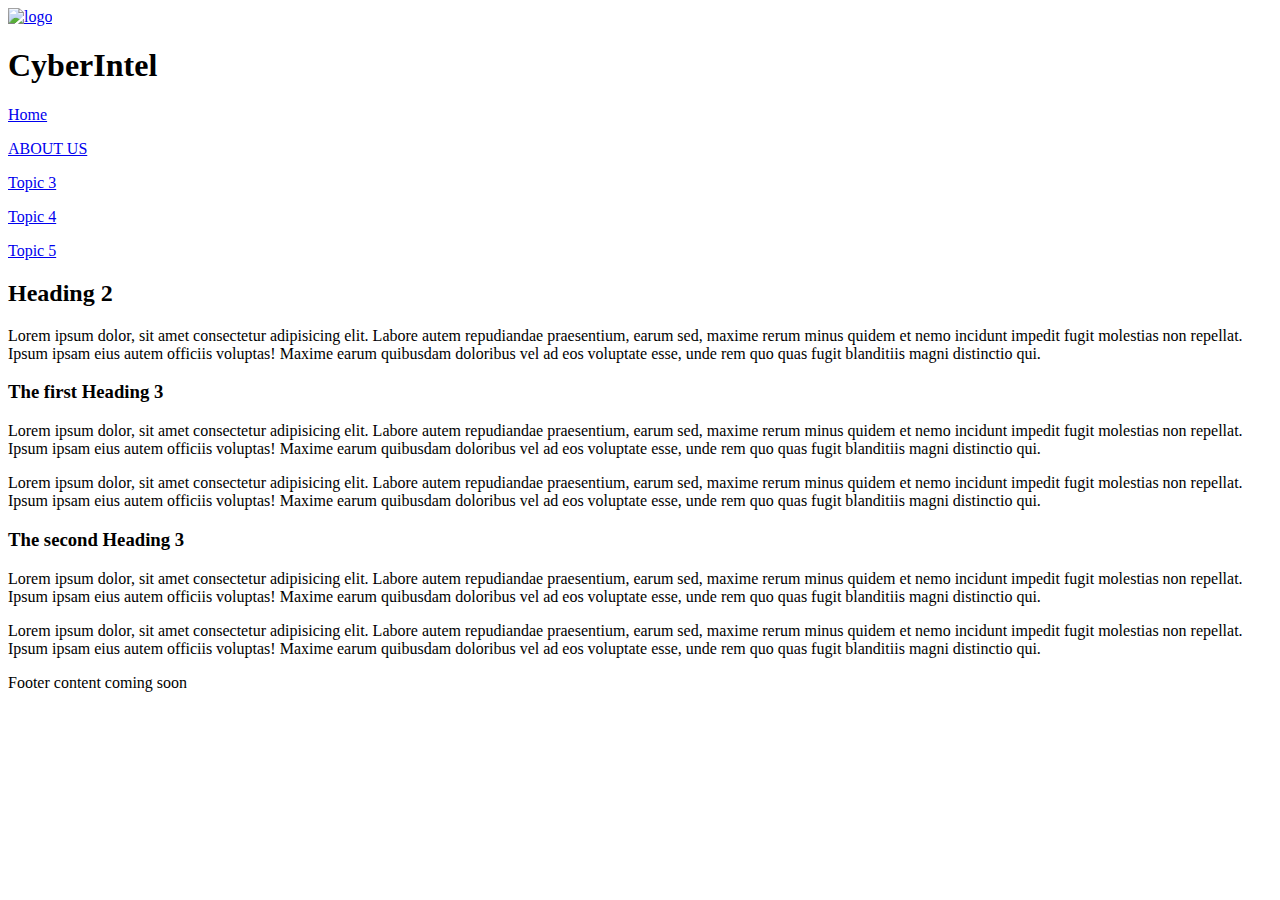
==== index.html @ 513bc344 "Create index.html" ====
<!doctype HTML> 
<html> 
<head> 
<meta charset="UTF-8">
<title> Chapter 2: Term Project</title>
<link rel="stylesheet" href="mystyles.css">
</head> 
<body> 
    <header>
       <a href="index.html"><img src="images/logo.png" width="100" alt="logo"></a>
        <h1>CyberIntel</h1> 
        <nav>
            <p>
                <a href="index.html">Home</a>
            </p>
            <p>
                <a href="about.html">ABOUT US</a>
            </p>
            <p>
                <a href="#">Topic 3</a>
            </p>
            <p>
                <a href="#">Topic 4</a>
            </p>
            <p>
                <a href="#">Topic 5</a>
            </p>
        </nav>
    </header>
        <main>   
            <article> 
                <h2>Heading 2</h2>
                <p> 
                    Lorem ipsum dolor, 
                    sit amet consectetur adipisicing elit. 
                    Labore autem repudiandae praesentium, 
                    earum sed, maxime rerum minus quidem et nemo incidunt impedit fugit molestias non repellat. 
                    Ipsum ipsam eius autem officiis voluptas! Maxime earum quibusdam doloribus vel ad eos voluptate esse, 
                    unde rem quo quas fugit blanditiis magni distinctio qui. 
                </p>
                <h3>The first Heading 3</h3>
                <p> 
                    Lorem ipsum dolor, 
                    sit amet consectetur adipisicing elit. 
                    Labore autem repudiandae praesentium, 
                    earum sed, maxime rerum minus quidem et nemo incidunt impedit fugit molestias non repellat. 
                    Ipsum ipsam eius autem officiis voluptas! Maxime earum quibusdam doloribus vel ad eos voluptate esse, 
                    unde rem quo quas fugit blanditiis magni distinctio qui. 
                </p>
                <p> 
                    Lorem ipsum dolor, 
                    sit amet consectetur adipisicing elit. 
                    Labore autem repudiandae praesentium, 
                    earum sed, maxime rerum minus quidem et nemo incidunt impedit fugit molestias non repellat. 
                    Ipsum ipsam eius autem officiis voluptas! Maxime earum quibusdam doloribus vel ad eos voluptate esse, 
                    unde rem quo quas fugit blanditiis magni distinctio qui. 
                </p>
                <h3>The second Heading 3</h3>
                <p> 
                    Lorem ipsum dolor, 
                    sit amet consectetur adipisicing elit. 
                    Labore autem repudiandae praesentium, 
                    earum sed, maxime rerum minus quidem et nemo incidunt impedit fugit molestias non repellat. 
                    Ipsum ipsam eius autem officiis voluptas! Maxime earum quibusdam doloribus vel ad eos voluptate esse, 
                    unde rem quo quas fugit blanditiis magni distinctio qui. 
                </p>
                <p> 
                    Lorem ipsum dolor, 
                    sit amet consectetur adipisicing elit. 
                    Labore autem repudiandae praesentium, 
                    earum sed, maxime rerum minus quidem et nemo incidunt impedit fugit molestias non repellat. 
                    Ipsum ipsam eius autem officiis voluptas! Maxime earum quibusdam doloribus vel ad eos voluptate esse, 
                    unde rem quo quas fugit blanditiis magni distinctio qui. 
                </p>
            </article>

        </main>
         
        <footer>
            <p>Footer content coming soon</p>
        </footer>
</body> 

</html>
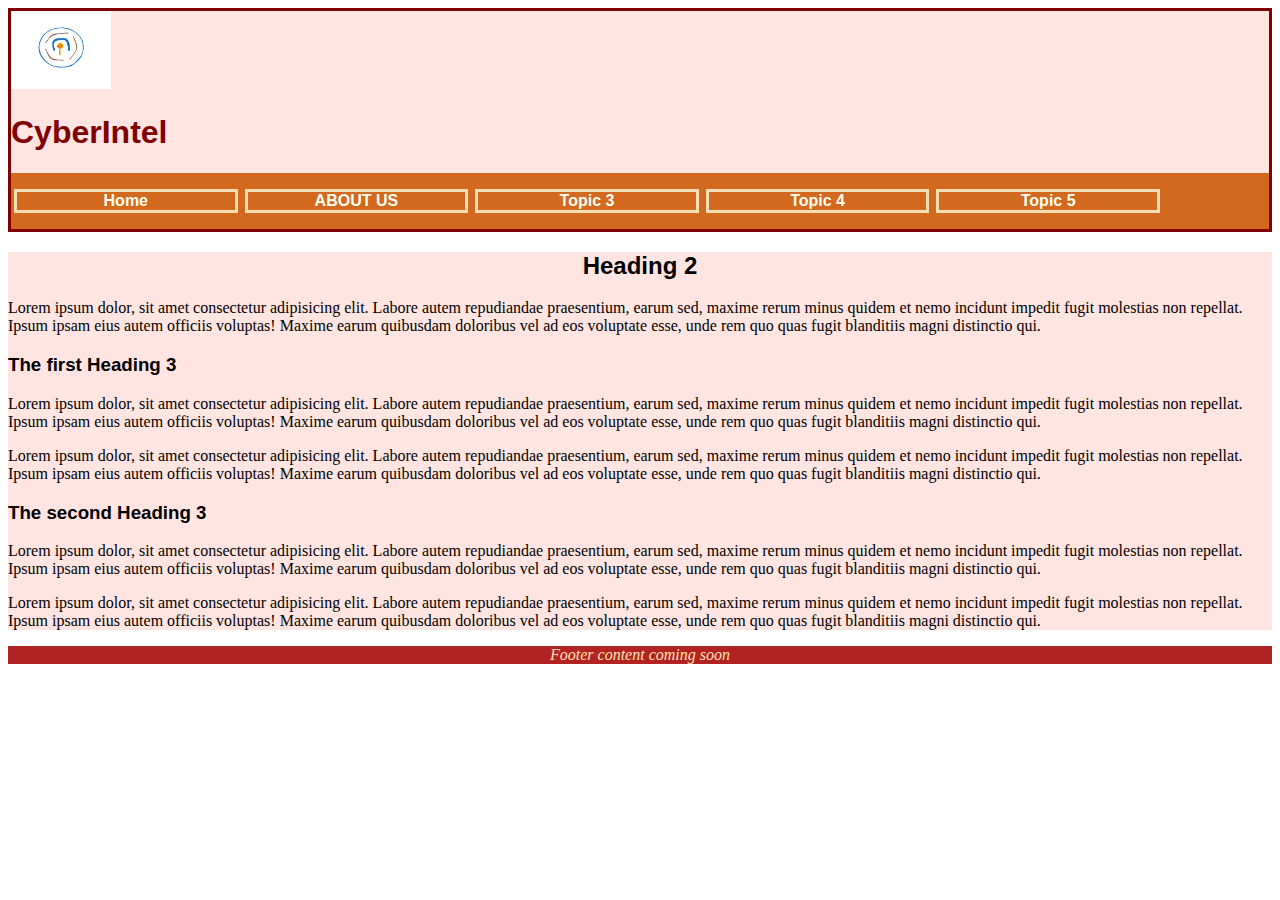
==== commit 35778c73: "updated chaper name" ====
--- a/index.html
+++ b/index.html
@@ -2,7 +2,7 @@
 <html> 
 <head> 
 <meta charset="UTF-8">
-<title> Chapter 2: Term Project</title>
+<title> Chapter 4: Term Project</title>
 <link rel="stylesheet" href="mystyles.css">
 </head> 
 <body> 
--- a/mystyles.css
+++ b/mystyles.css
@@ -0,0 +1,48 @@
+header {
+    background-color: mistyrose;
+    border:medium maroon solid;
+}
+header h1, header p {
+    color:maroon;
+    font-family: Arial, Helvetica, sans-serif;
+
+}
+nav {
+background-color: chocolate;
+
+}
+
+nav p{
+    border: medium wheat solid;
+    display: inline-block;
+    width:17vw;
+    min-width:85px;
+    text-align: center;
+    margin-left: 3px;
+}
+
+p a {
+    font-weight: bold;
+    color:ivory;
+    text-decoration: none;
+ 
+}
+
+main {
+    background-color: mistyrose;
+}
+main h2, main h3 {
+    font-family: Arial, Helvetica, sans-serif;
+}
+main h2 {
+    text-align:center;
+}
+
+footer {
+    background:firebrick;
+}
+footer p {
+    color: moccasin;
+    font-style: italic;
+    text-align:center;
+}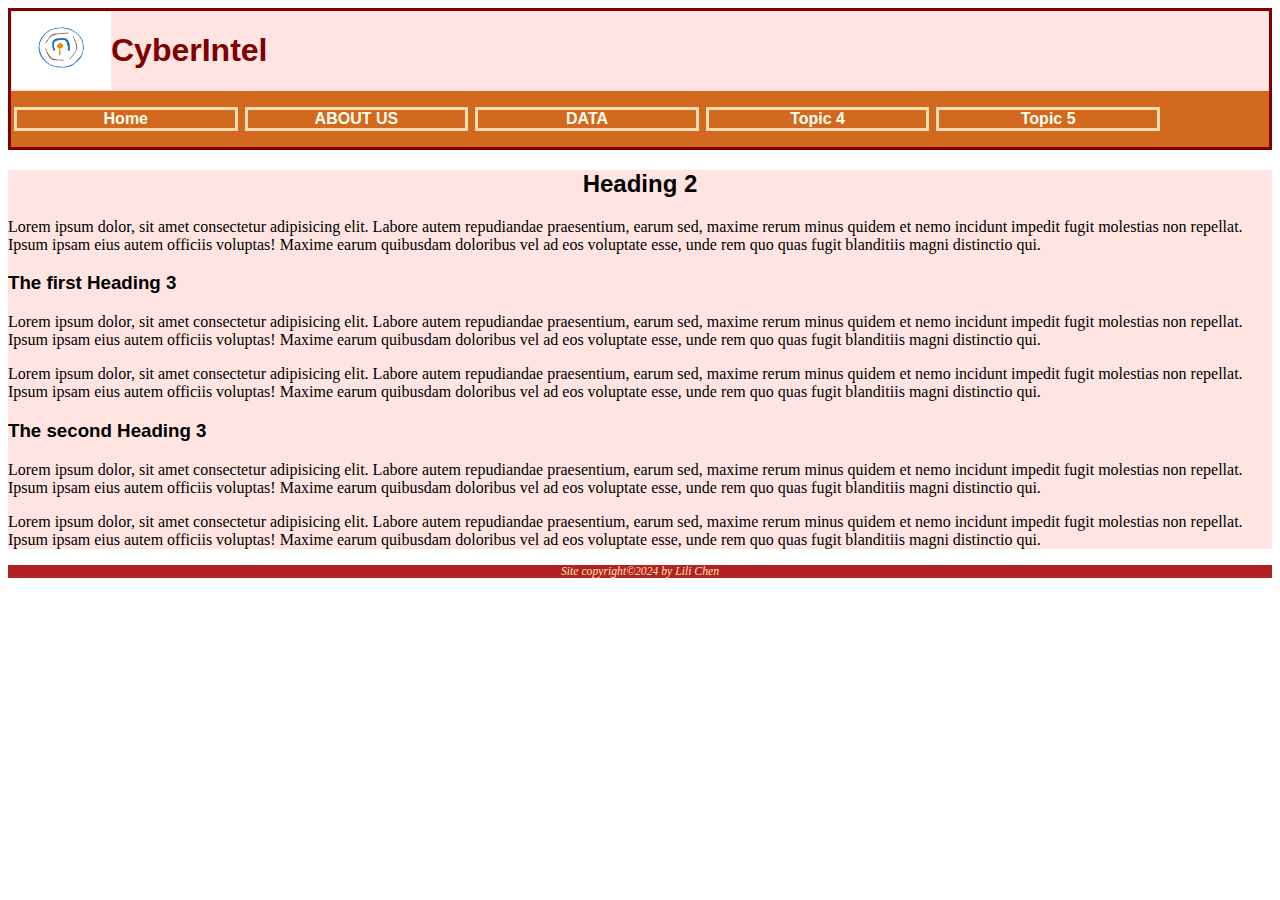
==== commit b58277ea: "update webstie_week 5" ====
--- a/index.html
+++ b/index.html
@@ -2,22 +2,23 @@
 <html> 
 <head> 
 <meta charset="UTF-8">
-<title> Chapter 4: Term Project</title>
-<link rel="stylesheet" href="mystyles.css">
+<title> Chapter 5: Term Project</title>
+<link rel="stylesheet" href="../mystyles.css">
 </head> 
 <body> 
     <header>
-       <a href="index.html"><img src="images/logo.png" width="100" alt="logo"></a>
+       <a href="index.html"><img src="../images/logo.png" width="100" alt="logo"></a>
         <h1>CyberIntel</h1> 
+        <div class="clearfix"></div>
         <nav>
             <p>
                 <a href="index.html">Home</a>
             </p>
             <p>
-                <a href="about.html">ABOUT US</a>
+                <a href="pages/about.html">ABOUT US</a>
             </p>
             <p>
-                <a href="#">Topic 3</a>
+                <a href="pages/data.html">DATA</a>
             </p>
             <p>
                 <a href="#">Topic 4</a>
@@ -77,7 +78,7 @@
         </main>
          
         <footer>
-            <p>Footer content coming soon</p>
+            <p>Site copyright©2024 by Lili Chen</p>
         </footer>
 </body> 
 
--- a/mystyles.css
+++ b/mystyles.css
@@ -2,11 +2,22 @@
     background-color: mistyrose;
     border:medium maroon solid;
 }
+
+header img {
+    float:left;
+}
+
+div.clearfix{
+    clear:both;
+}
+
+
 header h1, header p {
     color:maroon;
     font-family: Arial, Helvetica, sans-serif;
 
 }
+
 nav {
 background-color: chocolate;
 
@@ -25,7 +36,8 @@
     font-weight: bold;
     color:ivory;
     text-decoration: none;
- 
+    width:100%;
+    display:inline-block;
 }
 
 main {
@@ -38,6 +50,7 @@
     text-align:center;
 }
 
+
 footer {
     background:firebrick;
 }
@@ -45,4 +58,7 @@
     color: moccasin;
     font-style: italic;
     text-align:center;
+    font-size: 0.73rem;
+    font-style: italic;
+    text-align: center;   
 }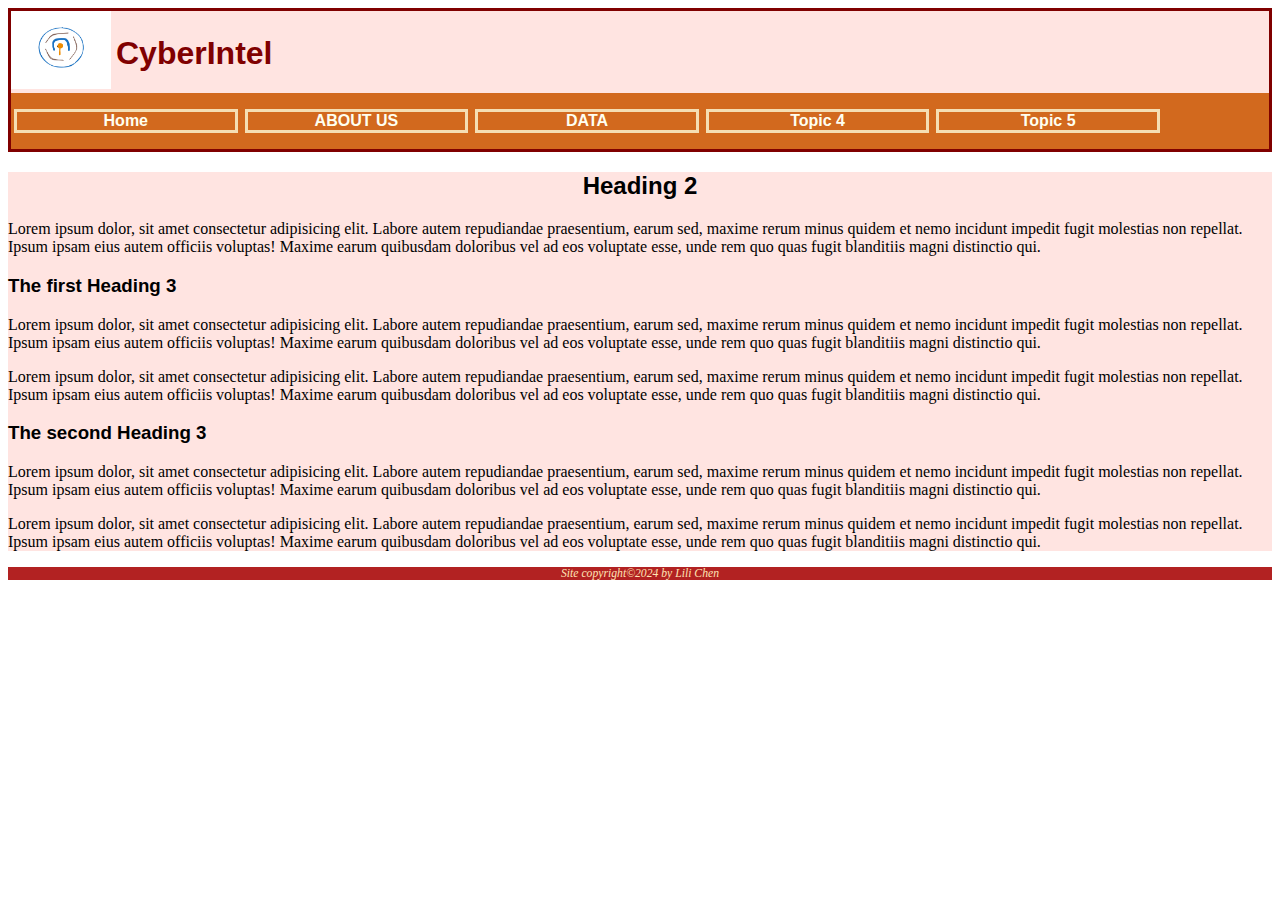
==== commit 794c4f1c: "chapter 6" ====
--- a/index.html
+++ b/index.html
@@ -2,7 +2,7 @@
 <html> 
 <head> 
 <meta charset="UTF-8">
-<title> Chapter 5: Term Project</title>
+<title> Chapter 6: Term Project</title>
 <link rel="stylesheet" href="../mystyles.css">
 </head> 
 <body> 
--- a/mystyles.css
+++ b/mystyles.css
@@ -1,6 +1,11 @@
+body {
+    --dark-color:maroon;
+    --light-color:mistyrose;
+}
+
 header {
-    background-color: mistyrose;
-    border:medium maroon solid;
+    background-color: var(--light-color);
+    border:medium var(--dark-color) solid;
 }
 
 header img {
@@ -11,9 +16,17 @@
     clear:both;
 }
 
+header img, header h1 {
+    margin-right:5px;
+}
+
+header h1 {
+    margin-top: 24px;
+    float:left;
+}
 
 header h1, header p {
-    color:maroon;
+    color:var(--dark-color);
     font-family: Arial, Helvetica, sans-serif;
 
 }
@@ -41,7 +54,7 @@
 }
 
 main {
-    background-color: mistyrose;
+    background-color: var(--light-color);
 }
 main h2, main h3 {
     font-family: Arial, Helvetica, sans-serif;
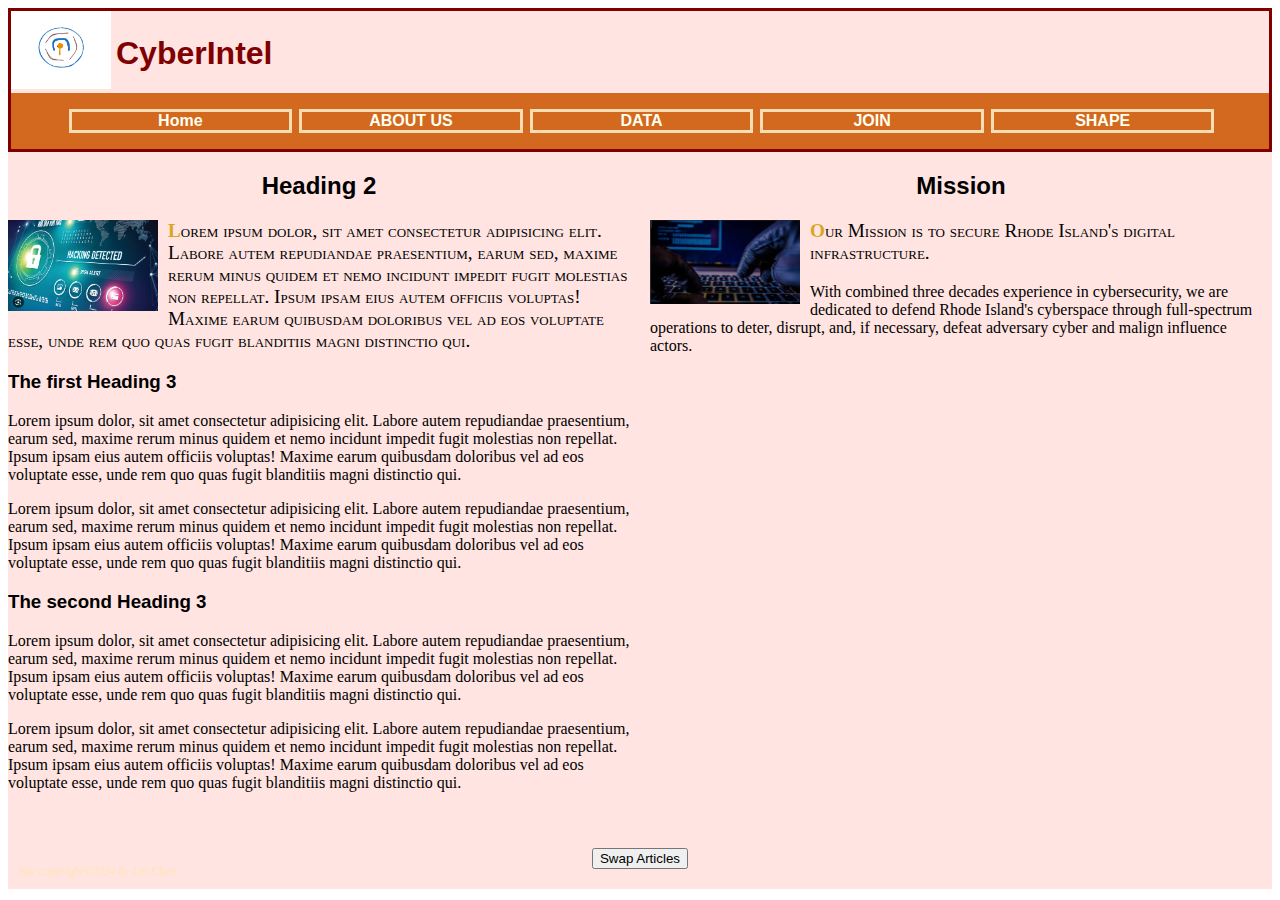
==== commit 63cdcc2e: "term upate" ====
--- a/index.html
+++ b/index.html
@@ -2,8 +2,48 @@
 <html> 
 <head> 
 <meta charset="UTF-8">
-<title> Chapter 6: Term Project</title>
+<title> Term Project</title>
 <link rel="stylesheet" href="../mystyles.css">
+    <style>
+
+        header {
+            text-align: center;
+        }
+
+        main {
+            display: grid;
+            grid-template-columns: 1fr; /* Single column layout by default */
+            gap: 20px;
+        }
+
+        @media (min-width: 900px) {
+            main {
+                grid-template-columns: repeat(2, 1fr); /* Two columns for wider screens */
+            }
+        }
+
+        .cyberImg {
+            width: 150px;
+            float: left;
+            margin-right: 10px; 
+        }
+
+        article p:first-of-type {
+            font-size: 120%;
+            font-variant: small-caps;
+        }
+
+        article p:first-of-type::first-letter {
+            font-weight: bold;
+            color:goldenrod;
+        }
+
+        .container {
+            grid-column: 1 / -1; /* Ensures the button spans all columns */
+            text-align: center;
+            padding: 20px;
+        }
+    </style>
 </head> 
 <body> 
     <header>
@@ -21,16 +61,18 @@
                 <a href="pages/data.html">DATA</a>
             </p>
             <p>
-                <a href="#">Topic 4</a>
+                <a href="pages/join.html">JOIN</a>
             </p>
             <p>
-                <a href="#">Topic 5</a>
+                <a href="pages/shape.html">SHAPE</a>
             </p>
         </nav>
     </header>
         <main>   
             <article> 
                 <h2>Heading 2</h2>
+                <img src="images/cyber1.png" alt="cyber img1" class="cyberImg">
+
                 <p> 
                     Lorem ipsum dolor, 
                     sit amet consectetur adipisicing elit. 
@@ -75,11 +117,40 @@
                 </p>
             </article>
 
+            <article>
+                <h2>Mission</h2>
+                <img src="images/cyber2.png" alt="cyber image 2" class="cyberImg">
+
+                <p>
+                    Our Mission is to secure Rhode Island's digital infrastructure.
+                </p>
+                <p>
+                    With combined three decades experience in cybersecurity, we are dedicated to defend Rhode Island's cyberspace through full-spectrum operations to deter, disrupt, and, if necessary, defeat adversary cyber and malign influence actors.
+                </p>
+
+            </article>
+
+            <div class="container">
+                <button id="swapBtn">Swap Articles</button>
+            </div>
         </main>
          
         <footer>
             <p>Site copyright©2024 by Lili Chen</p>
         </footer>
+
+        <script>
+            document.getElementById('swapBtn').addEventListener('click', function() {
+                let articles = document.querySelectorAll('article');
+                if (articles.length >= 2) {
+                    // Store the content of the first article
+                    let firstArticleContent = articles[0].innerHTML;
+                    // Swap the first article content with the second
+                    articles[0].innerHTML = articles[1].innerHTML;
+                    articles[1].innerHTML = firstArticleContent;
+                }
+            });
+        </script>
 </body> 
 
 </html>--- a/mystyles.css
+++ b/mystyles.css
@@ -73,5 +73,9 @@
     text-align:center;
     font-size: 0.73rem;
     font-style: italic;
-    text-align: center;   
-}+    text-align: center;  
+    position: fixed; 
+    bottom: 0;
+    padding: 10px;
+}
+
